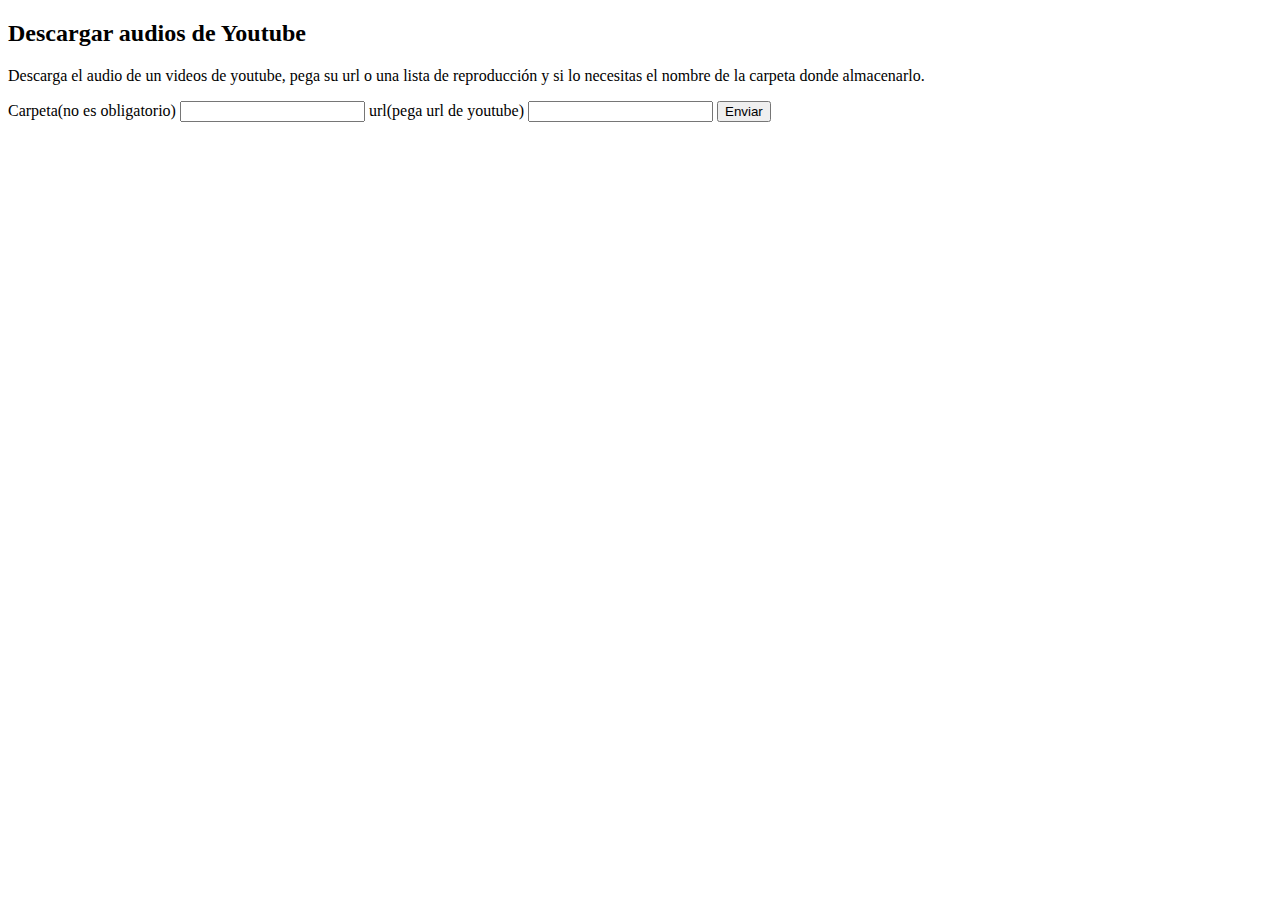
==== app/templates/index.html @ e3233629 "first commit" ====
<!DOCTYPE html>
<html lang="es">
<head>
    <meta charset="UTF-8">
    <meta http-equiv="X-UA-Compatible" content="IE=edge">
    <meta name="viewport" content="width=device-width, initial-scale=1.0">
    <title>Descarga audio Youtube</title>
	<link rel= "stylesheet" type= "text/css" href= "{{ url_for('static',filename='css/style.css') }}">
</head>
<body>
	<div class="content">

		<h2>Descargar audios de Youtube</h2>
		<form method="post" action="/">
			<p>Descarga el audio de un videos de youtube, pega su url o una lista de reproducción y si lo necesitas el nombre de la carpeta donde almacenarlo.</p>
			<label for="folder">Carpeta(no es obligatorio)</label>
			<input type="text" id="folder" name="folder">
			<label for="url">url(pega url de youtube)</label>
			<input type="text" id="url" name="url">
			<input type="submit" value="Enviar">
		</form>
		<div id="message"></div>
		<script>
			const urlParams = new URLSearchParams(window.location.search);
			if (urlParams.get('message')){
				document.getElementById('message').innerHTML=urlParams.get('message')
			}
		</script>
	</div>
   
</body>
</html>
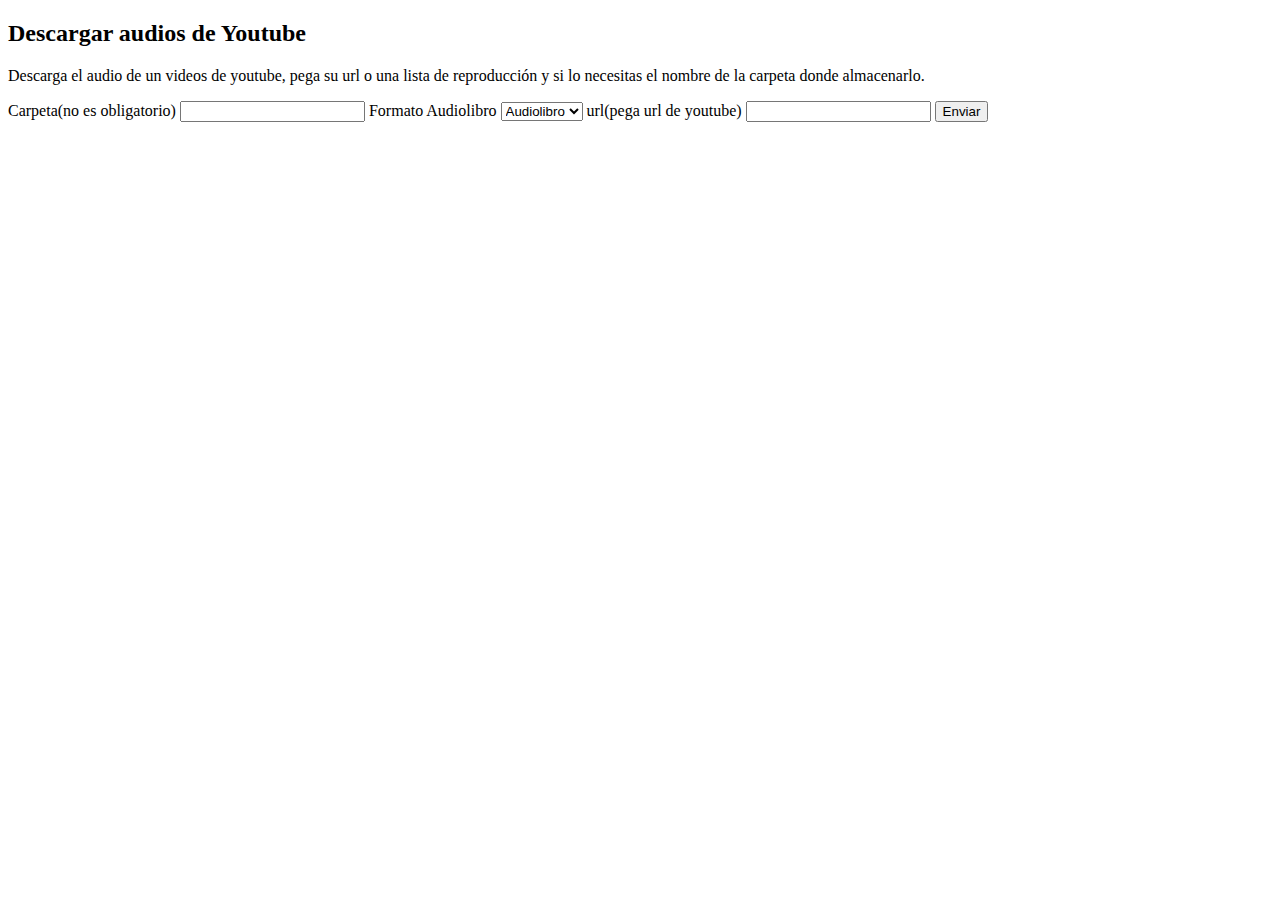
==== commit b298bd2d: "add select music and audiobooks" ====
--- a/app/templates/index.html
+++ b/app/templates/index.html
@@ -11,13 +11,18 @@
 	<div class="content">
 
 		<h2>Descargar audios de Youtube</h2>
-		<form method="post" action="/">
+		<form method="post" action="/" id='form'>
 			<p>Descarga el audio de un videos de youtube, pega su url o una lista de reproducción y si lo necesitas el nombre de la carpeta donde almacenarlo.</p>
 			<label for="folder">Carpeta(no es obligatorio)</label>
 			<input type="text" id="folder" name="folder">
+			<label for="type_sound">Formato Audiolibro</label>
+			<select id="type_sound" name="type_sound">
+				<option value="audiobooks">Audiolibro</option>
+				<option value="musics">Musica</option>
+			</select>
 			<label for="url">url(pega url de youtube)</label>
 			<input type="text" id="url" name="url">
-			<input type="submit" value="Enviar">
+			<input type="submit" id="submit" value="Enviar">
 		</form>
 		<div id="message"></div>
 		<script>
@@ -25,6 +30,11 @@
 			if (urlParams.get('message')){
 				document.getElementById('message').innerHTML=urlParams.get('message')
 			}
+			document.getElementById('submit').addEventListener('click',show_load)
+			function show_load(){
+				document.getElementById('form').classList.add("hiden")
+				document.getElementById('message').innerHTML = "DESCARGANDO ..."
+			}
 		</script>
 	</div>
    
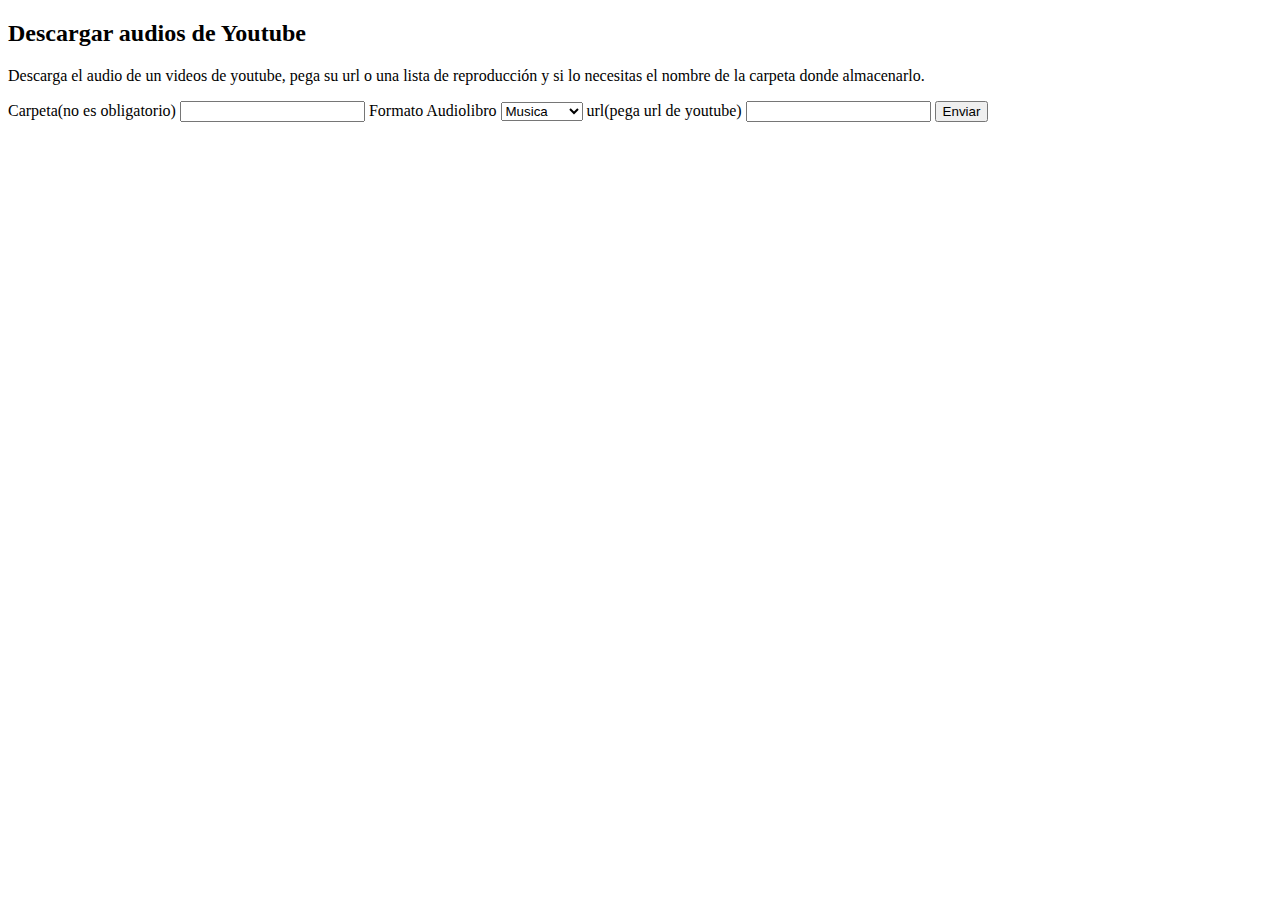
==== commit 43b921d4: "changes in metadata and select music and audiobooks" ====
--- a/app/templates/index.html
+++ b/app/templates/index.html
@@ -17,8 +17,8 @@
 			<input type="text" id="folder" name="folder">
 			<label for="type_sound">Formato Audiolibro</label>
 			<select id="type_sound" name="type_sound">
+				<option value="musics">Musica</option>
 				<option value="audiobooks">Audiolibro</option>
-				<option value="musics">Musica</option>
 			</select>
 			<label for="url">url(pega url de youtube)</label>
 			<input type="text" id="url" name="url">
